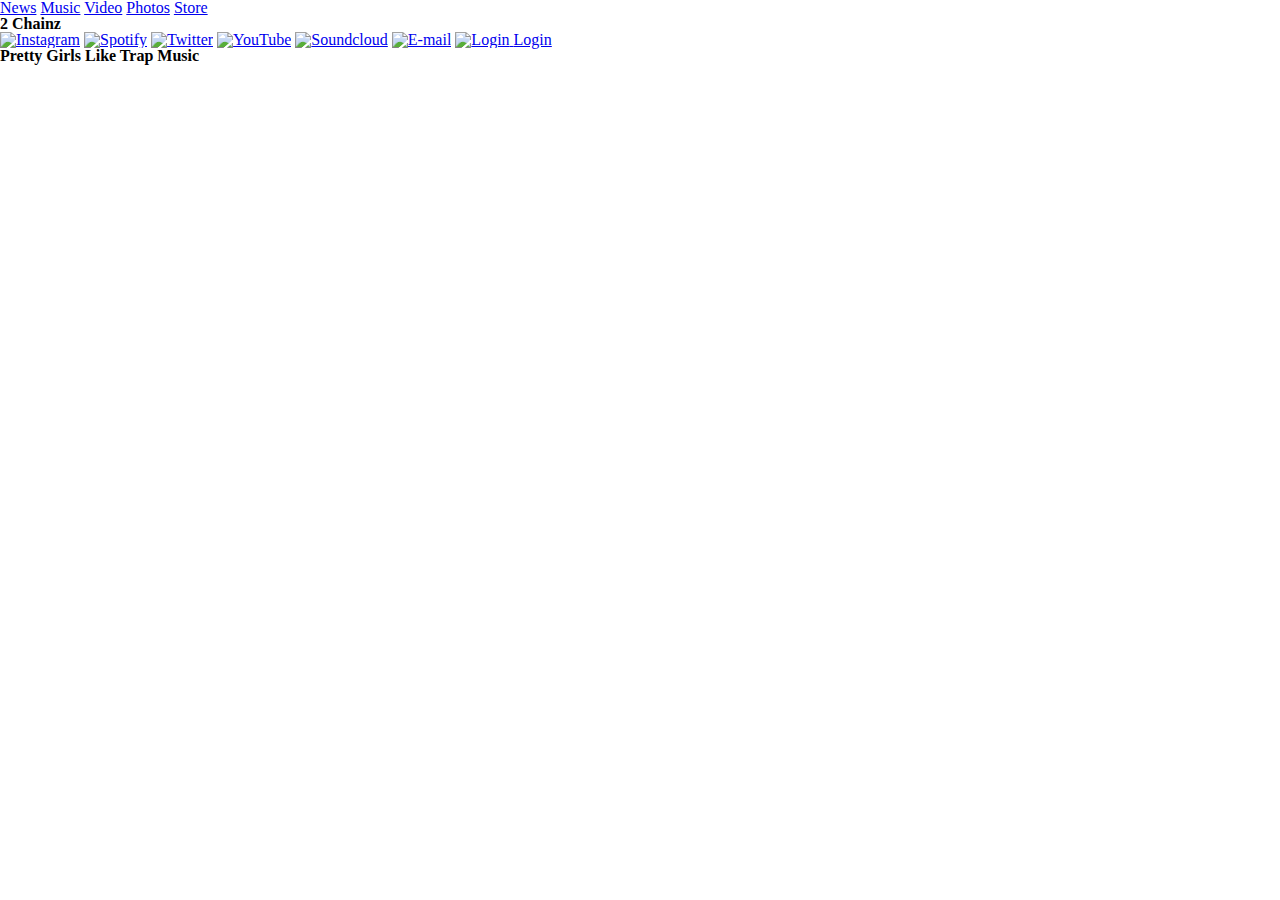
==== index.html @ 561f4138 "Adding SCSS." ====
<!--
Candidate: Francheska Guzman
Pre-work for a Front End Developer position at Halo Media LLC.
-->

<!DOCTYPE html>
<html land="en">
<head>
  <meta name="viewport" 
	content="width=device-width, initial-scale=1, maximum-scale=1">
  <meta charset="urf-8">

  <title>2 CHAINZ</title>
	<!-- Compiled CSS file -->
	<link rel="stylesheet" href="./css/styles.css">
</head>
<body>

  <header>
	<!-- Navigation -->
	<nav>
	  <a href="#">News</a>
	  <a href="#">Music</a>
	  <a href="#">Video</a>
	  <a href="#">Photos</a>
	  <a href="#">Store</a>
	</nav>
	<!-- Artist name -->
	<h1>2 Chainz</h1>
	<div>
	  <!-- Social media -->
	  <a href="#"><img alt="Instagram" src="./assets/image-1.png"></a>
	  <a href="#"><img alt="Spotify" src="./assets/image-2.png"></a>
	  <a href="#"><img alt="Twitter" src="./assets/image-3.png"></a>
	  <a href="#"><img alt="YouTube" src="./assets/image-4.png"></a>
	  <a href="#"><img alt="Soundcloud" src="./assets/image-5.png"></a>
	  <a href="#"><img alt="E-mail" src="./assets/image-6.png"></a>
	  <!-- Login -->
	  <a href="#">
		<img alt="Login" src="./assets/image-7.png">
		<span>Login</span>
	  </a>
	</div>
  </header>

  <!-- Hero -->
  <section>
	<h2>Pretty Girls Like Trap Music</h2>
  </section>
</body>
</html>
---- css/styles.css ----
/* 
html5doctor.com Reset Stylesheet
v1.6.1
Last Updated: 2010-09-17
Author: Richard Clark - http://richclarkdesign.com 
Twitter: @rich_clark
*/
html, body, div, span, object, iframe,
h1, h2, h3, h4, h5, h6, p, blockquote, pre,
abbr, address, cite, code,
del, dfn, em, img, ins, kbd, q, samp,
small, strong, sub, sup, var,
b, i,
dl, dt, dd, ol, ul, li,
fieldset, form, label, legend,
table, caption, tbody, tfoot, thead, tr, th, td,
article, aside, canvas, details, figcaption, figure,
footer, header, hgroup, menu, nav, section, summary,
time, mark, audio, video {
  margin: 0;
  padding: 0;
  border: 0;
  outline: 0;
  font-size: 100%;
  vertical-align: baseline;
  background: transparent; }

body {
  line-height: 1; }

article, aside, details, figcaption, figure,
footer, header, hgroup, menu, nav, section {
  display: block; }

nav ul {
  list-style: none; }

blockquote, q {
  quotes: none; }

blockquote:before, blockquote:after,
q:before, q:after {
  content: '';
  content: none; }

a {
  margin: 0;
  padding: 0;
  font-size: 100%;
  vertical-align: baseline;
  background: transparent; }

/* change colours to suit your needs */
ins {
  background-color: #ff9;
  color: #000;
  text-decoration: none; }

/* change colours to suit your needs */
mark {
  background-color: #ff9;
  color: #000;
  font-style: italic;
  font-weight: bold; }

del {
  text-decoration: line-through; }

abbr[title], dfn[title] {
  border-bottom: 1px dotted;
  cursor: help; }

table {
  border-collapse: collapse;
  border-spacing: 0; }

/* change border colour to suit your needs */
hr {
  display: block;
  height: 1px;
  border: 0;
  border-top: 1px solid #cccccc;
  margin: 1em 0;
  padding: 0; }

input, select {
  vertical-align: middle; }
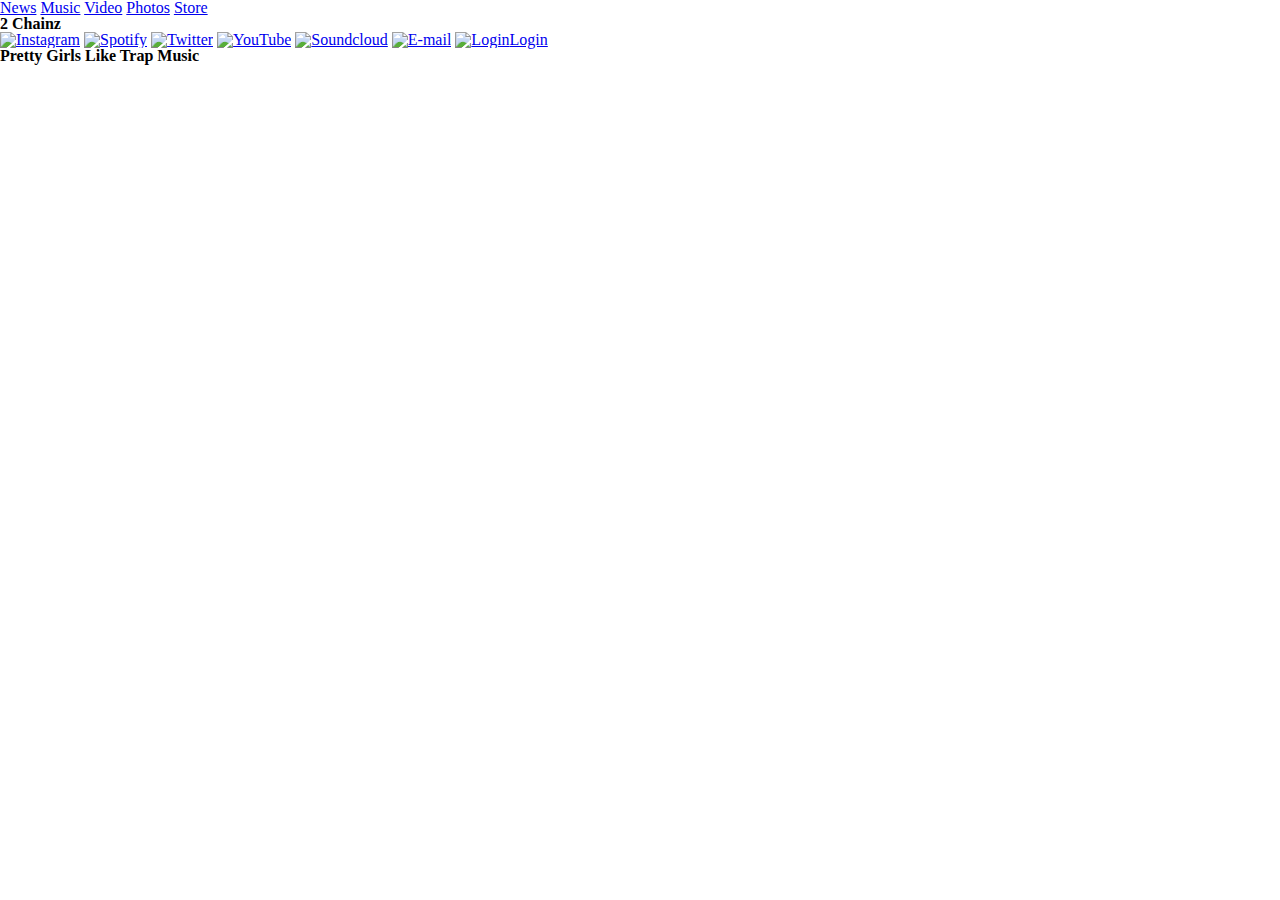
==== commit 284938cf: "Adding classes/id" ====
--- a/index.html
+++ b/index.html
@@ -19,26 +19,25 @@
   <header>
 	<!-- Navigation -->
 	<nav>
-	  <a href="#">News</a>
-	  <a href="#">Music</a>
-	  <a href="#">Video</a>
-	  <a href="#">Photos</a>
-	  <a href="#">Store</a>
+	  <a class="nav-link" href="#">News</a>
+	  <a class="nav-link" href="#">Music</a>
+	  <a class="nav-link" href="#">Video</a>
+	  <a class="nav-link" href="#">Photos</a>
+	  <a class="nav-link" href="#">Store</a>
 	</nav>
 	<!-- Artist name -->
 	<h1>2 Chainz</h1>
-	<div>
+	<div id="social-media">
 	  <!-- Social media -->
-	  <a href="#"><img alt="Instagram" src="./assets/image-1.png"></a>
-	  <a href="#"><img alt="Spotify" src="./assets/image-2.png"></a>
-	  <a href="#"><img alt="Twitter" src="./assets/image-3.png"></a>
-	  <a href="#"><img alt="YouTube" src="./assets/image-4.png"></a>
-	  <a href="#"><img alt="Soundcloud" src="./assets/image-5.png"></a>
-	  <a href="#"><img alt="E-mail" src="./assets/image-6.png"></a>
+	  <a href="#"><img class="social" alt="Instagram" src="./assets/image-1.png"></a>
+	  <a href="#"><img class="social" alt="Spotify" src="./assets/image-2.png"></a>
+	  <a href="#"><img class="social" alt="Twitter" src="./assets/image-3.png"></a>
+	  <a href="#"><img class="social" alt="YouTube" src="./assets/image-4.png"></a>
+	  <a href="#"><img class="social" alt="Soundcloud" src="./assets/image-5.png"></a>
+	  <a href="#"><img class="social" alt="E-mail" src="./assets/image-6.png"></a>
 	  <!-- Login -->
 	  <a href="#">
-		<img alt="Login" src="./assets/image-7.png">
-		<span>Login</span>
+		<img alt="Login" src="./assets/image-7.png"><span>Login</span>
 	  </a>
 	</div>
   </header>
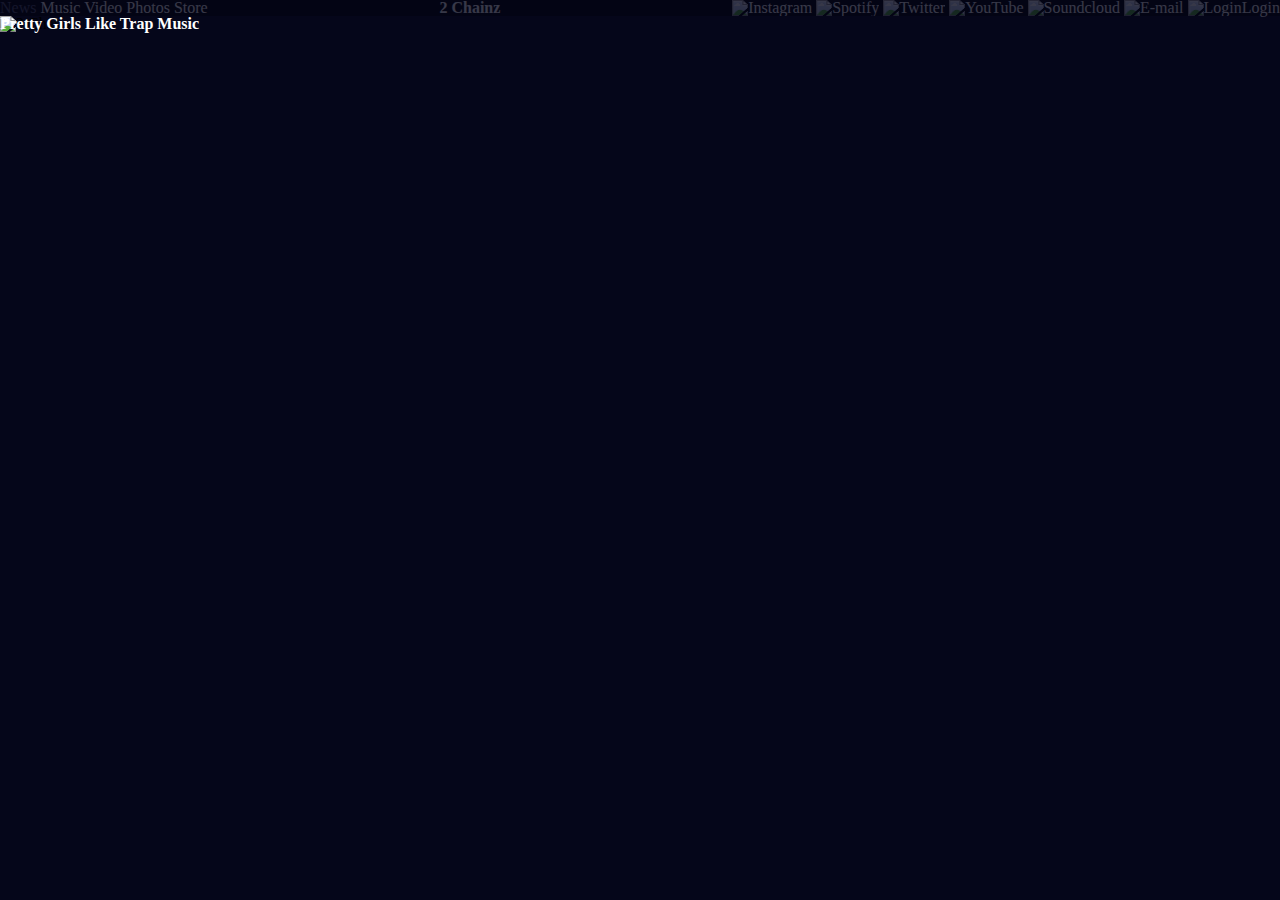
==== commit 28688a8e: "Adding hero and some style to nav bar." ====
--- a/index.html
+++ b/index.html
@@ -16,7 +16,7 @@
 </head>
 <body>
 
-  <header>
+<header>
 	<!-- Navigation -->
 	<nav>
 	  <a class="nav-link" href="#">News</a>
@@ -27,7 +27,7 @@
 	</nav>
 	<!-- Artist name -->
 	<h1>2 Chainz</h1>
-	<div id="social-media">
+	<div class="container-social">
 	  <!-- Social media -->
 	  <a href="#"><img class="social" alt="Instagram" src="./assets/image-1.png"></a>
 	  <a href="#"><img class="social" alt="Spotify" src="./assets/image-2.png"></a>
@@ -37,14 +37,17 @@
 	  <a href="#"><img class="social" alt="E-mail" src="./assets/image-6.png"></a>
 	  <!-- Login -->
 	  <a href="#">
-		<img alt="Login" src="./assets/image-7.png"><span>Login</span>
+		  <img alt="Login" src="./assets/image-7.png"><span>Login</span>
 	  </a>
 	</div>
-  </header>
+</header>
 
-  <!-- Hero -->
-  <section>
-	<h2>Pretty Girls Like Trap Music</h2>
-  </section>
+<section class="container-hero">
+		<!-- Hero image -->
+		<img class="hero-image" alt="2 Chainz" src="./assets/image-8.jpg">
+		<!-- Title -->
+		<h2>Pretty Girls Like Trap Music</h2>
+</section>
+
 </body>
 </html>--- a/css/styles.css
+++ b/css/styles.css
@@ -1,87 +1 @@
-/* 
-html5doctor.com Reset Stylesheet
-v1.6.1
-Last Updated: 2010-09-17
-Author: Richard Clark - http://richclarkdesign.com 
-Twitter: @rich_clark
-*/
-html, body, div, span, object, iframe,
-h1, h2, h3, h4, h5, h6, p, blockquote, pre,
-abbr, address, cite, code,
-del, dfn, em, img, ins, kbd, q, samp,
-small, strong, sub, sup, var,
-b, i,
-dl, dt, dd, ol, ul, li,
-fieldset, form, label, legend,
-table, caption, tbody, tfoot, thead, tr, th, td,
-article, aside, canvas, details, figcaption, figure,
-footer, header, hgroup, menu, nav, section, summary,
-time, mark, audio, video {
-  margin: 0;
-  padding: 0;
-  border: 0;
-  outline: 0;
-  font-size: 100%;
-  vertical-align: baseline;
-  background: transparent; }
-
-body {
-  line-height: 1; }
-
-article, aside, details, figcaption, figure,
-footer, header, hgroup, menu, nav, section {
-  display: block; }
-
-nav ul {
-  list-style: none; }
-
-blockquote, q {
-  quotes: none; }
-
-blockquote:before, blockquote:after,
-q:before, q:after {
-  content: '';
-  content: none; }
-
-a {
-  margin: 0;
-  padding: 0;
-  font-size: 100%;
-  vertical-align: baseline;
-  background: transparent; }
-
-/* change colours to suit your needs */
-ins {
-  background-color: #ff9;
-  color: #000;
-  text-decoration: none; }
-
-/* change colours to suit your needs */
-mark {
-  background-color: #ff9;
-  color: #000;
-  font-style: italic;
-  font-weight: bold; }
-
-del {
-  text-decoration: line-through; }
-
-abbr[title], dfn[title] {
-  border-bottom: 1px dotted;
-  cursor: help; }
-
-table {
-  border-collapse: collapse;
-  border-spacing: 0; }
-
-/* change border colour to suit your needs */
-hr {
-  display: block;
-  height: 1px;
-  border: 0;
-  border-top: 1px solid #cccccc;
-  margin: 1em 0;
-  padding: 0; }
-
-input, select {
-  vertical-align: middle; }
+html,body,div,span,object,iframe,h1,h2,h3,h4,h5,h6,p,blockquote,pre,abbr,address,cite,code,del,dfn,em,img,ins,kbd,q,samp,small,strong,sub,sup,var,b,i,dl,dt,dd,ol,ul,li,fieldset,form,label,legend,table,caption,tbody,tfoot,thead,tr,th,td,article,aside,canvas,details,figcaption,figure,footer,header,hgroup,menu,nav,section,summary,time,mark,audio,video{margin:0;padding:0;border:0;outline:0;font-size:100%;vertical-align:baseline;background:transparent}body{line-height:1}article,aside,details,figcaption,figure,footer,header,hgroup,menu,nav,section{display:block}nav ul{list-style:none}blockquote,q{quotes:none}blockquote:before,blockquote:after,q:before,q:after{content:'';content:none}a{margin:0;padding:0;font-size:100%;vertical-align:baseline;background:transparent}ins{background-color:#ff9;color:#000;text-decoration:none}mark{background-color:#ff9;color:#000;font-style:italic;font-weight:bold}del{text-decoration:line-through}abbr[title],dfn[title]{border-bottom:1px dotted;cursor:help}table{border-collapse:collapse;border-spacing:0}hr{display:block;height:1px;border:0;border-top:1px solid #cccccc;margin:1em 0;padding:0}input,select{vertical-align:middle}html{-webkit-text-size-adjust:100%;-ms-text-size-adjust:100%}*,*:before,*:after{-moz-box-sizing:border-box;-webkit-box-sizing:border-box;box-sizing:border-box}body{background-color:#05061a}header{background-color:#000;opacity:.2;text-align:center}header h1{color:#fff}header a{color:#fff;text-decoration:none}header a:hover{color:#515570}header .container-social{float:none}.container-hero{position:relative}.container-hero h2{position:absolute;color:#fff}.container-hero .hero-image{position:absolute;width:100%}@media only screen and (min-width: 1140px){nav,h1,#social-media{display:inline}header nav{float:left}header h1{text-align:center}header .container-social{float:right}}
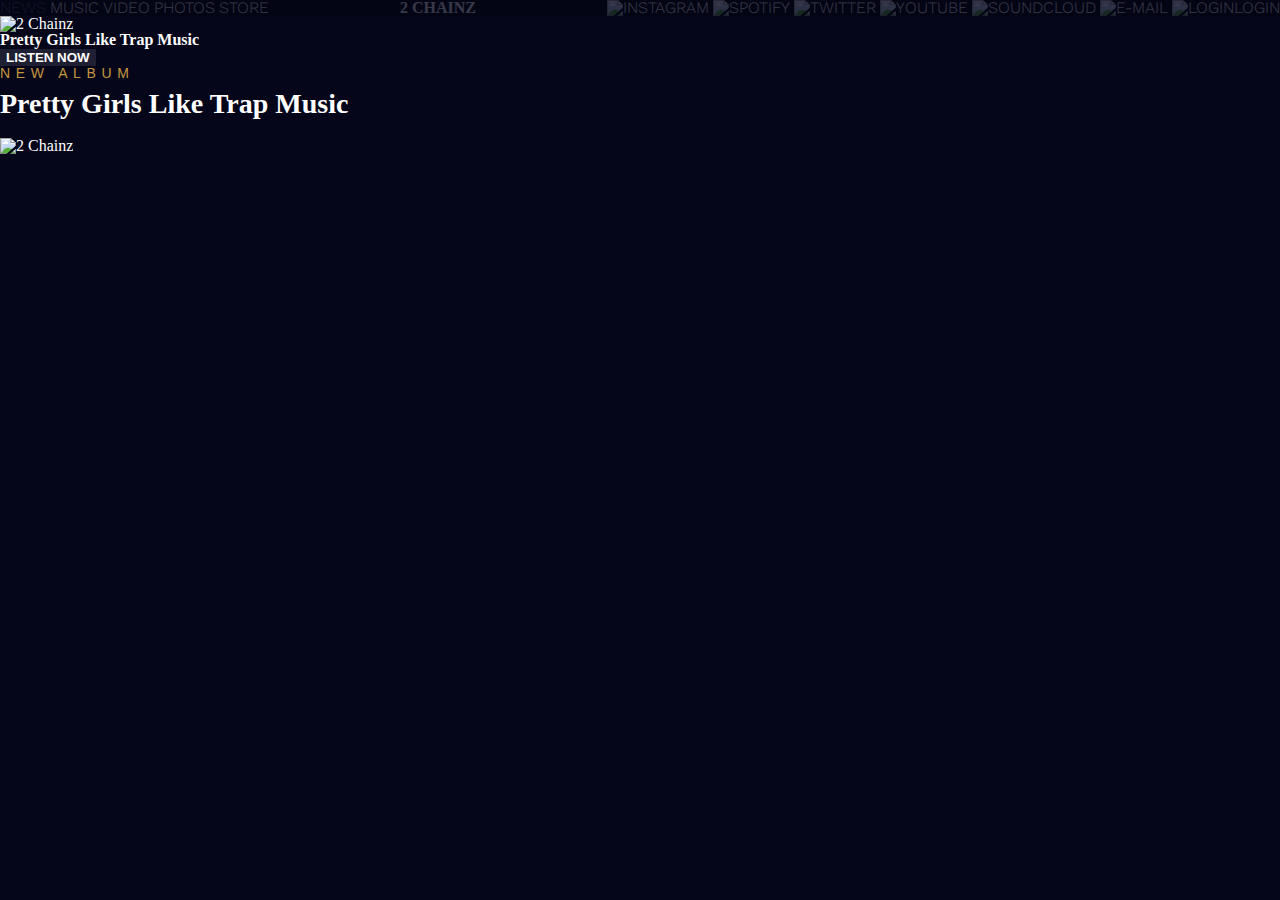
==== commit b2f38911: "Adding part of New Album" ====
--- a/index.html
+++ b/index.html
@@ -12,29 +12,31 @@
 
   <title>2 CHAINZ</title>
 	<!-- Compiled CSS file -->
-	<link rel="stylesheet" href="./css/styles.css">
+	<link href="./css/styles.css" rel="stylesheet">
+	<link href="https://fonts.googleapis.com/css?family=Work+Sans:400,700" rel="stylesheet">
+	<link href="https://use.fontawesome.com/releases/v5.0.6/css/all.css" rel="stylesheet">
 </head>
 <body>
 
 <header>
 	<!-- Navigation -->
 	<nav>
-	  <a class="nav-link" href="#">News</a>
-	  <a class="nav-link" href="#">Music</a>
-	  <a class="nav-link" href="#">Video</a>
-	  <a class="nav-link" href="#">Photos</a>
-	  <a class="nav-link" href="#">Store</a>
+	  <a href="#">News</a>
+	  <a href="#">Music</a>
+	  <a href="#">Video</a>
+	  <a href="#">Photos</a>
+	  <a href="#">Store</a>
 	</nav>
 	<!-- Artist name -->
 	<h1>2 Chainz</h1>
-	<div class="container-social">
+	<div id="social">
 	  <!-- Social media -->
-	  <a href="#"><img class="social" alt="Instagram" src="./assets/image-1.png"></a>
-	  <a href="#"><img class="social" alt="Spotify" src="./assets/image-2.png"></a>
-	  <a href="#"><img class="social" alt="Twitter" src="./assets/image-3.png"></a>
-	  <a href="#"><img class="social" alt="YouTube" src="./assets/image-4.png"></a>
-	  <a href="#"><img class="social" alt="Soundcloud" src="./assets/image-5.png"></a>
-	  <a href="#"><img class="social" alt="E-mail" src="./assets/image-6.png"></a>
+	  <a href="#"><img class="social-media" alt="Instagram" src="./assets/image-1.png"></a>
+	  <a href="#"><img class="social-media" alt="Spotify" src="./assets/image-2.png"></a>
+	  <a href="#"><img class="social-media" alt="Twitter" src="./assets/image-3.png"></a>
+	  <a href="#"><img class="social-media" alt="YouTube" src="./assets/image-4.png"></a>
+	  <a href="#"><img class="social-media" alt="Soundcloud" src="./assets/image-5.png"></a>
+	  <a href="#"><img class="social-media" alt="E-mail" src="./assets/image-6.png"></a>
 	  <!-- Login -->
 	  <a href="#">
 		  <img alt="Login" src="./assets/image-7.png"><span>Login</span>
@@ -42,11 +44,25 @@
 	</div>
 </header>
 
-<section class="container-hero">
-		<!-- Hero image -->
-		<img class="hero-image" alt="2 Chainz" src="./assets/image-8.jpg">
-		<!-- Title -->
-		<h2>Pretty Girls Like Trap Music</h2>
+<section id="slideshow">
+	<!-- Slideshow -->
+	<img class="slideshow-image" alt="2 Chainz" src="./assets/image-8.jpg">
+	<!-- Title -->
+	<h2>Pretty Girls Like Trap Music</h2>
+	<!-- 
+		TO DO: 
+		On click, add a smooth scroll animation 
+		that scrolls the user to New Album section. 
+	-->
+	<input class="listen-now" type="button" value="Listen Now">
+</section>
+
+<section id="new-album">
+	<!-- Title -->
+	<h3>New Album</h3>
+	<h4>Pretty Girls Like Trap Music</h4>
+	<!-- Image -->
+	<img class="new-album-image" alt="2 Chainz" src="./assets/image-9.jpg">
 </section>
 
 </body>
--- a/css/styles.css
+++ b/css/styles.css
@@ -1 +1 @@
-html,body,div,span,object,iframe,h1,h2,h3,h4,h5,h6,p,blockquote,pre,abbr,address,cite,code,del,dfn,em,img,ins,kbd,q,samp,small,strong,sub,sup,var,b,i,dl,dt,dd,ol,ul,li,fieldset,form,label,legend,table,caption,tbody,tfoot,thead,tr,th,td,article,aside,canvas,details,figcaption,figure,footer,header,hgroup,menu,nav,section,summary,time,mark,audio,video{margin:0;padding:0;border:0;outline:0;font-size:100%;vertical-align:baseline;background:transparent}body{line-height:1}article,aside,details,figcaption,figure,footer,header,hgroup,menu,nav,section{display:block}nav ul{list-style:none}blockquote,q{quotes:none}blockquote:before,blockquote:after,q:before,q:after{content:'';content:none}a{margin:0;padding:0;font-size:100%;vertical-align:baseline;background:transparent}ins{background-color:#ff9;color:#000;text-decoration:none}mark{background-color:#ff9;color:#000;font-style:italic;font-weight:bold}del{text-decoration:line-through}abbr[title],dfn[title]{border-bottom:1px dotted;cursor:help}table{border-collapse:collapse;border-spacing:0}hr{display:block;height:1px;border:0;border-top:1px solid #cccccc;margin:1em 0;padding:0}input,select{vertical-align:middle}html{-webkit-text-size-adjust:100%;-ms-text-size-adjust:100%}*,*:before,*:after{-moz-box-sizing:border-box;-webkit-box-sizing:border-box;box-sizing:border-box}body{background-color:#05061a}header{background-color:#000;opacity:.2;text-align:center}header h1{color:#fff}header a{color:#fff;text-decoration:none}header a:hover{color:#515570}header .container-social{float:none}.container-hero{position:relative}.container-hero h2{position:absolute;color:#fff}.container-hero .hero-image{position:absolute;width:100%}@media only screen and (min-width: 1140px){nav,h1,#social-media{display:inline}header nav{float:left}header h1{text-align:center}header .container-social{float:right}}
+html,body,div,span,object,iframe,h1,h2,h3,h4,h5,h6,p,blockquote,pre,abbr,address,cite,code,del,dfn,em,img,ins,kbd,q,samp,small,strong,sub,sup,var,b,i,dl,dt,dd,ol,ul,li,fieldset,form,label,legend,table,caption,tbody,tfoot,thead,tr,th,td,article,aside,canvas,details,figcaption,figure,footer,header,hgroup,menu,nav,section,summary,time,mark,audio,video{margin:0;padding:0;border:0;outline:0;font-size:100%;vertical-align:baseline;background:transparent}body{line-height:1}article,aside,details,figcaption,figure,footer,header,hgroup,menu,nav,section{display:block}nav ul{list-style:none}blockquote,q{quotes:none}blockquote:before,blockquote:after,q:before,q:after{content:'';content:none}a{margin:0;padding:0;font-size:100%;vertical-align:baseline;background:transparent}ins{background-color:#ff9;color:#000;text-decoration:none}mark{background-color:#ff9;color:#000;font-style:italic;font-weight:bold}del{text-decoration:line-through}abbr[title],dfn[title]{border-bottom:1px dotted;cursor:help}table{border-collapse:collapse;border-spacing:0}hr{display:block;height:1px;border:0;border-top:1px solid #cccccc;margin:1em 0;padding:0}input,select{vertical-align:middle}html{-webkit-text-size-adjust:100%;-ms-text-size-adjust:100%}*,*:before,*:after{-moz-box-sizing:border-box;-webkit-box-sizing:border-box;box-sizing:border-box}body{background-color:#05061a;font-family:"Times New Roman";font-weight:300;color:#fff}header{background-color:#000;opacity:.2;text-align:center}header a{color:#fff;text-decoration:none;font-family:"Work Sans",sans-serif;text-transform:uppercase}header a:hover{color:#515570}header h1{text-transform:uppercase}header #social{float:none}#slideshow .slideshow-image{width:100%}#slideshow .listen-now{font-weight:700;text-transform:uppercase;color:#fff;background-color:#1f1f33;border:none}#new-album{text-align:center}#new-album h3{font-family:"helvetica";font-weight:lighter;letter-spacing:.4em;font-size:18px;margin:20px 0;color:#c49640;text-transform:uppercase}#new-album h4{font-size:28px}#new-album .new-album-image{width:250px;margin:20px 0}@media only screen and (min-width: 1140px){nav,h1,#social-media{display:inline}header nav{float:left}header h1{text-align:center}header #social{float:right}#new-album{text-align:left}#new-album h3{font-size:14px;color:#c49640;margin:0 0 10px 0}#new-album .new-album-image{width:300px}}
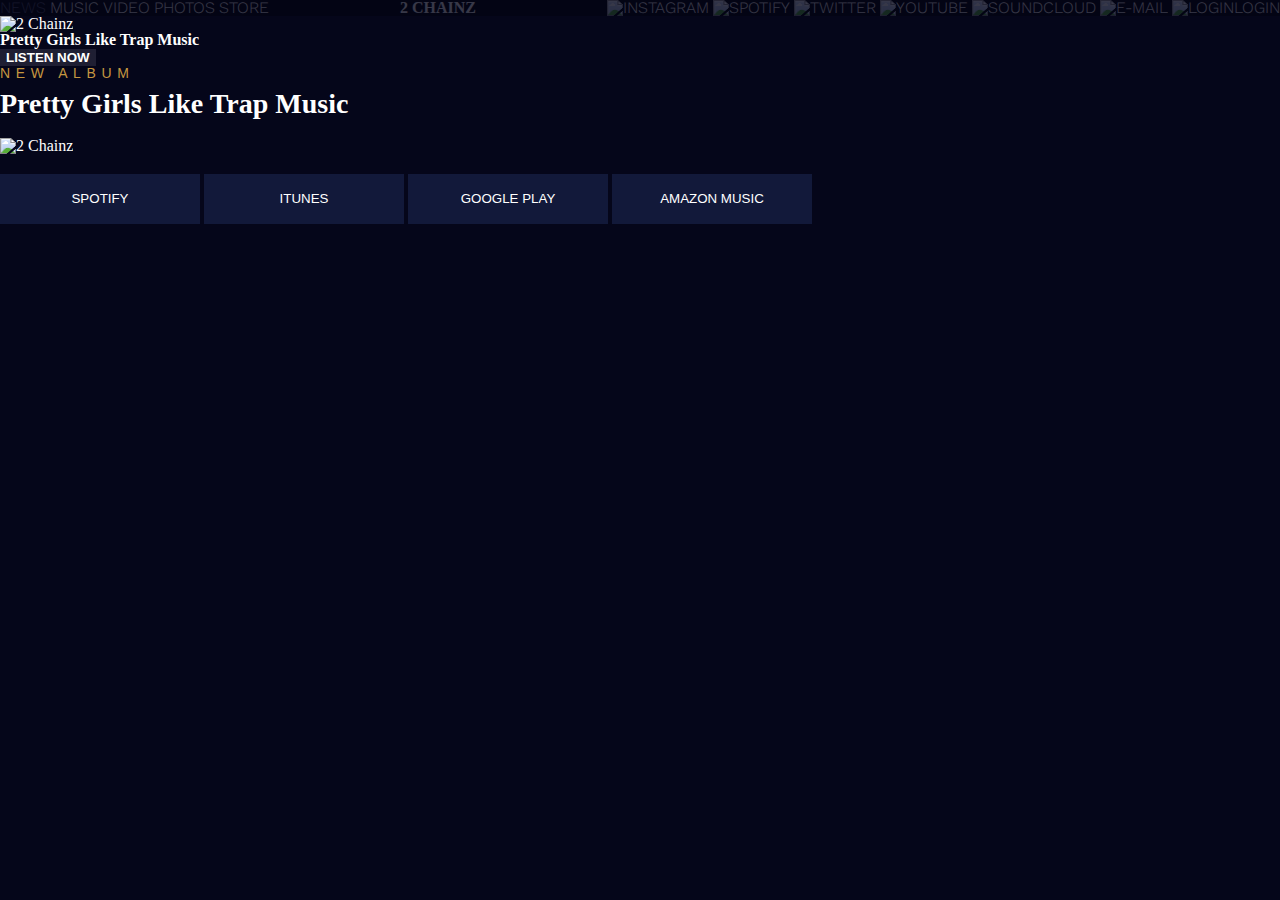
==== commit 61ec854d: "Adding buttons and style to them." ====
--- a/index.html
+++ b/index.html
@@ -63,6 +63,13 @@
 	<h4>Pretty Girls Like Trap Music</h4>
 	<!-- Image -->
 	<img class="new-album-image" alt="2 Chainz" src="./assets/image-9.jpg">
+	<!-- Buttons -->
+	<div class="move-buttons">
+		<input class="media-buttons" type="button" value="Spotify">
+		<input class="media-buttons" type="button" value="iTunes">
+		<input class="media-buttons" type="button" value="Google Play">
+		<input class="media-buttons" type="button" value="Amazon Music">
+	</div>
 </section>
 
 </body>
--- a/css/styles.css
+++ b/css/styles.css
@@ -1 +1 @@
-html,body,div,span,object,iframe,h1,h2,h3,h4,h5,h6,p,blockquote,pre,abbr,address,cite,code,del,dfn,em,img,ins,kbd,q,samp,small,strong,sub,sup,var,b,i,dl,dt,dd,ol,ul,li,fieldset,form,label,legend,table,caption,tbody,tfoot,thead,tr,th,td,article,aside,canvas,details,figcaption,figure,footer,header,hgroup,menu,nav,section,summary,time,mark,audio,video{margin:0;padding:0;border:0;outline:0;font-size:100%;vertical-align:baseline;background:transparent}body{line-height:1}article,aside,details,figcaption,figure,footer,header,hgroup,menu,nav,section{display:block}nav ul{list-style:none}blockquote,q{quotes:none}blockquote:before,blockquote:after,q:before,q:after{content:'';content:none}a{margin:0;padding:0;font-size:100%;vertical-align:baseline;background:transparent}ins{background-color:#ff9;color:#000;text-decoration:none}mark{background-color:#ff9;color:#000;font-style:italic;font-weight:bold}del{text-decoration:line-through}abbr[title],dfn[title]{border-bottom:1px dotted;cursor:help}table{border-collapse:collapse;border-spacing:0}hr{display:block;height:1px;border:0;border-top:1px solid #cccccc;margin:1em 0;padding:0}input,select{vertical-align:middle}html{-webkit-text-size-adjust:100%;-ms-text-size-adjust:100%}*,*:before,*:after{-moz-box-sizing:border-box;-webkit-box-sizing:border-box;box-sizing:border-box}body{background-color:#05061a;font-family:"Times New Roman";font-weight:300;color:#fff}header{background-color:#000;opacity:.2;text-align:center}header a{color:#fff;text-decoration:none;font-family:"Work Sans",sans-serif;text-transform:uppercase}header a:hover{color:#515570}header h1{text-transform:uppercase}header #social{float:none}#slideshow .slideshow-image{width:100%}#slideshow .listen-now{font-weight:700;text-transform:uppercase;color:#fff;background-color:#1f1f33;border:none}#new-album{text-align:center}#new-album h3{font-family:"helvetica";font-weight:lighter;letter-spacing:.4em;font-size:18px;margin:20px 0;color:#c49640;text-transform:uppercase}#new-album h4{font-size:28px}#new-album .new-album-image{width:250px;margin:20px 0}@media only screen and (min-width: 1140px){nav,h1,#social-media{display:inline}header nav{float:left}header h1{text-align:center}header #social{float:right}#new-album{text-align:left}#new-album h3{font-size:14px;color:#c49640;margin:0 0 10px 0}#new-album .new-album-image{width:300px}}
+html,body,div,span,object,iframe,h1,h2,h3,h4,h5,h6,p,blockquote,pre,abbr,address,cite,code,del,dfn,em,img,ins,kbd,q,samp,small,strong,sub,sup,var,b,i,dl,dt,dd,ol,ul,li,fieldset,form,label,legend,table,caption,tbody,tfoot,thead,tr,th,td,article,aside,canvas,details,figcaption,figure,footer,header,hgroup,menu,nav,section,summary,time,mark,audio,video{margin:0;padding:0;border:0;outline:0;font-size:100%;vertical-align:baseline;background:transparent}body{line-height:1}article,aside,details,figcaption,figure,footer,header,hgroup,menu,nav,section{display:block}nav ul{list-style:none}blockquote,q{quotes:none}blockquote:before,blockquote:after,q:before,q:after{content:'';content:none}a{margin:0;padding:0;font-size:100%;vertical-align:baseline;background:transparent}ins{background-color:#ff9;color:#000;text-decoration:none}mark{background-color:#ff9;color:#000;font-style:italic;font-weight:bold}del{text-decoration:line-through}abbr[title],dfn[title]{border-bottom:1px dotted;cursor:help}table{border-collapse:collapse;border-spacing:0}hr{display:block;height:1px;border:0;border-top:1px solid #cccccc;margin:1em 0;padding:0}input,select{vertical-align:middle}html{-webkit-text-size-adjust:100%;-ms-text-size-adjust:100%}*,*:before,*:after{-moz-box-sizing:border-box;-webkit-box-sizing:border-box;box-sizing:border-box}body{background-color:#05061a;font-family:"Times New Roman";font-weight:300;color:#fff}header{background-color:#000;opacity:.2;text-align:center}header a{color:#fff;text-decoration:none;font-family:"Work Sans",sans-serif;text-transform:uppercase}header a:hover{color:#515570}header h1{text-transform:uppercase}header #social{float:none}#slideshow .slideshow-image{width:100%}#slideshow .listen-now{font-weight:700;text-transform:uppercase;color:#fff;background-color:#1f1f33;border:none}#new-album{text-align:center;margin:auto}#new-album h3{font-family:"helvetica";font-weight:lighter;letter-spacing:.4em;font-size:18px;margin:20px 0;color:#c49640;text-transform:uppercase}#new-album h4{font-size:28px}#new-album .new-album-image{width:250px;margin:20px 0}#new-album .move-buttons{width:450px;margin:auto}#new-album .media-buttons{text-transform:uppercase;color:#fff;background-color:#12193a;border:none;width:200px;height:50px;margin:2px 0}@media only screen and (min-width: 1140px){header nav{float:left;display:inline}header h1{text-align:center;display:inline}header #social{float:right;display:inline}#new-album{text-align:left}#new-album h3{font-size:14px;color:#c49640;margin:0 0 10px 0}#new-album .new-album-image{width:300px}#new-album .move-buttons{width:auto}#new-album .media-buttons{margin:0}}
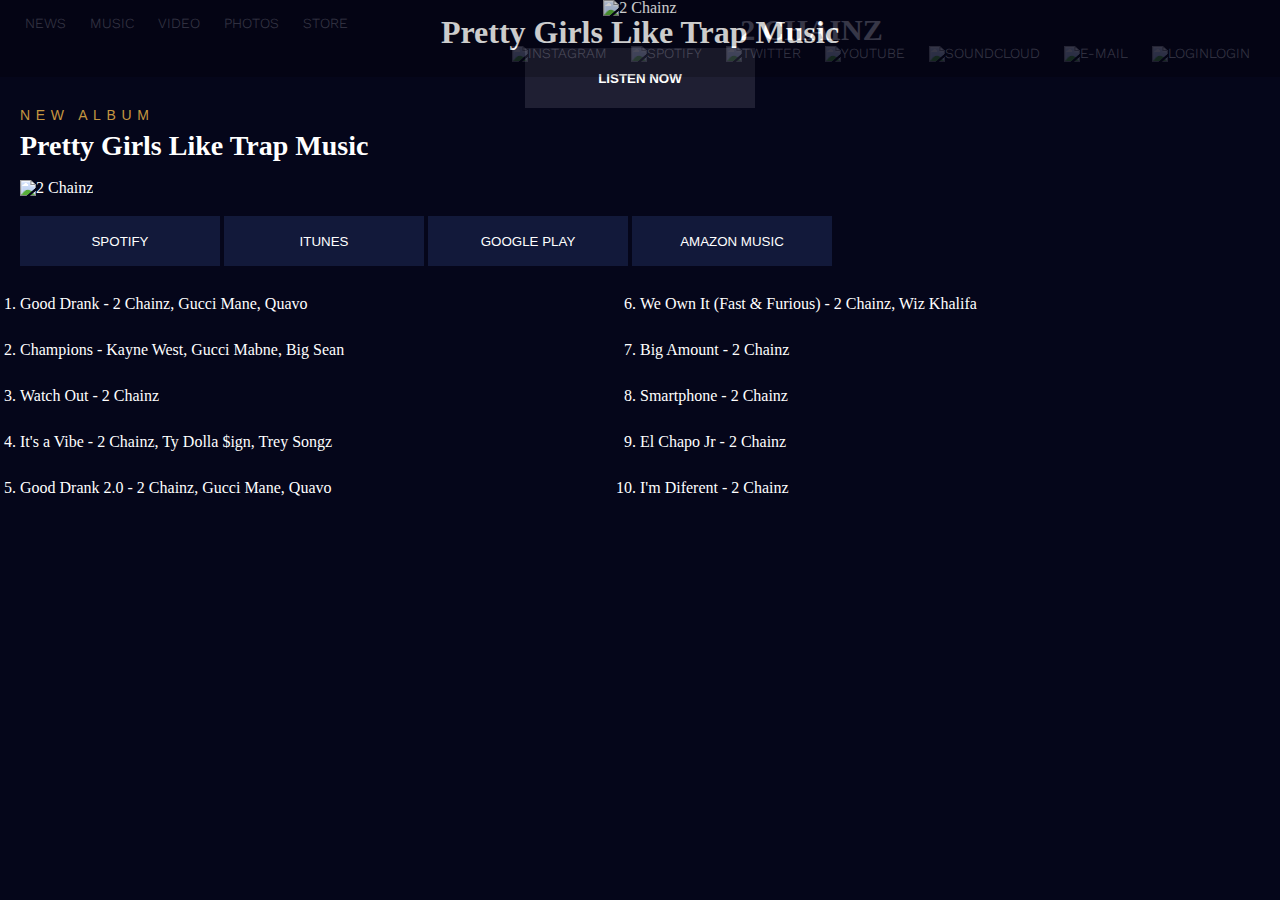
==== commit ff6c586f: "Improving nav bar." ====
--- a/index.html
+++ b/index.html
@@ -18,46 +18,50 @@
 </head>
 <body>
 
-<header>
-	<!-- Navigation -->
-	<nav>
-	  <a href="#">News</a>
-	  <a href="#">Music</a>
-	  <a href="#">Video</a>
-	  <a href="#">Photos</a>
-	  <a href="#">Store</a>
-	</nav>
-	<!-- Artist name -->
-	<h1>2 Chainz</h1>
-	<div id="social">
-	  <!-- Social media -->
-	  <a href="#"><img class="social-media" alt="Instagram" src="./assets/image-1.png"></a>
-	  <a href="#"><img class="social-media" alt="Spotify" src="./assets/image-2.png"></a>
-	  <a href="#"><img class="social-media" alt="Twitter" src="./assets/image-3.png"></a>
-	  <a href="#"><img class="social-media" alt="YouTube" src="./assets/image-4.png"></a>
-	  <a href="#"><img class="social-media" alt="Soundcloud" src="./assets/image-5.png"></a>
-	  <a href="#"><img class="social-media" alt="E-mail" src="./assets/image-6.png"></a>
-	  <!-- Login -->
-	  <a href="#">
-		  <img alt="Login" src="./assets/image-7.png"><span>Login</span>
-	  </a>
-	</div>
-</header>
+  <header>
+	<section id="menu">
+		<!-- Navigation -->
+		<nav class="clearfix">
+		<a class="active" href="#">News</a>
+		<a href="#">Music</a>
+		<a href="#">Video</a>
+		<a href="#">Photos</a>
+		<a href="#">Store</a>
+		</nav>
+		<!-- Artist name -->
+		<h1>2 Chainz</h1>
+		<div id="social">
+		<!-- Social media -->
+		<a href="#"><img class="social-media" alt="Instagram" src="./assets/image-1.png"></a>
+		<a href="#"><img class="social-media" alt="Spotify" src="./assets/image-2.png"></a>
+		<a href="#"><img class="social-media" alt="Twitter" src="./assets/image-3.png"></a>
+		<a href="#"><img class="social-media" alt="YouTube" src="./assets/image-4.png"></a>
+		<a href="#"><img class="social-media" alt="Soundcloud" src="./assets/image-5.png"></a>
+		<a href="#"><img class="social-media" alt="E-mail" src="./assets/image-6.png"></a>
+		<!-- Login -->
+		<a href="#">
+			<img alt="Login" src="./assets/image-7.png"><span>Login</span>
+		</a>
+		</div>
+	</section>
 
-<section id="slideshow">
-	<!-- Slideshow -->
-	<img class="slideshow-image" alt="2 Chainz" src="./assets/image-8.jpg">
-	<!-- Title -->
-	<h2>Pretty Girls Like Trap Music</h2>
-	<!-- 
+	<section id="slideshow">
+	  <div class="slideshow-container">
+		<!-- Slideshow -->
+		<img class="slideshow-image" alt="2 Chainz" src="./assets/image-8.jpg">
+		<!-- Title -->
+		<h2>Pretty Girls Like Trap Music</h2>
+		<!-- 
 		TO DO: 
 		On click, add a smooth scroll animation 
 		that scrolls the user to New Album section. 
-	-->
-	<input class="listen-now" type="button" value="Listen Now">
-</section>
+		-->
+		<input type="button" value="Listen Now">
+	  </div>
+	</section>
+  </header>
 
-<section id="new-album">
+  <section id="new-album">
 	<!-- Title -->
 	<h3>New Album</h3>
 	<h4>Pretty Girls Like Trap Music</h4>
@@ -65,12 +69,29 @@
 	<img class="new-album-image" alt="2 Chainz" src="./assets/image-9.jpg">
 	<!-- Buttons -->
 	<div class="move-buttons">
-		<input class="media-buttons" type="button" value="Spotify">
-		<input class="media-buttons" type="button" value="iTunes">
-		<input class="media-buttons" type="button" value="Google Play">
-		<input class="media-buttons" type="button" value="Amazon Music">
+		<input class="button" type="button" value="Spotify">
+		<input class="button" type="button" value="iTunes">
+		<input class="button" type="button" value="Google Play">
+		<input class="button" type="button" value="Amazon Music">
 	</div>
-</section>
+		<!-- Tracks -->
+		<ol class="number flex">
+			<span class="flex-1">
+				<li>Good Drank - 2 Chainz, Gucci Mane, Quavo</li>
+				<li>Champions - Kayne West, Gucci Mabne, Big Sean</li>
+				<li>Watch Out - 2 Chainz</li>
+				<li>It's a Vibe - 2 Chainz, Ty Dolla $ign, Trey Songz</li>
+				<li>Good Drank 2.0 - 2 Chainz, Gucci Mane, Quavo</li>
+			</span>
+			<span class="flex-1">
+				<li>We Own It (Fast & Furious) - 2 Chainz, Wiz Khalifa</li>
+				<li>Big Amount - 2 Chainz</li>
+				<li>Smartphone - 2 Chainz</li>
+				<li>El Chapo Jr - 2 Chainz</li>
+				<li>I'm Diferent - 2 Chainz</li>
+			</span>
+		</ol>
+  </section>
 
 </body>
 </html>--- a/css/styles.css
+++ b/css/styles.css
@@ -1 +1 @@
-html,body,div,span,object,iframe,h1,h2,h3,h4,h5,h6,p,blockquote,pre,abbr,address,cite,code,del,dfn,em,img,ins,kbd,q,samp,small,strong,sub,sup,var,b,i,dl,dt,dd,ol,ul,li,fieldset,form,label,legend,table,caption,tbody,tfoot,thead,tr,th,td,article,aside,canvas,details,figcaption,figure,footer,header,hgroup,menu,nav,section,summary,time,mark,audio,video{margin:0;padding:0;border:0;outline:0;font-size:100%;vertical-align:baseline;background:transparent}body{line-height:1}article,aside,details,figcaption,figure,footer,header,hgroup,menu,nav,section{display:block}nav ul{list-style:none}blockquote,q{quotes:none}blockquote:before,blockquote:after,q:before,q:after{content:'';content:none}a{margin:0;padding:0;font-size:100%;vertical-align:baseline;background:transparent}ins{background-color:#ff9;color:#000;text-decoration:none}mark{background-color:#ff9;color:#000;font-style:italic;font-weight:bold}del{text-decoration:line-through}abbr[title],dfn[title]{border-bottom:1px dotted;cursor:help}table{border-collapse:collapse;border-spacing:0}hr{display:block;height:1px;border:0;border-top:1px solid #cccccc;margin:1em 0;padding:0}input,select{vertical-align:middle}html{-webkit-text-size-adjust:100%;-ms-text-size-adjust:100%}*,*:before,*:after{-moz-box-sizing:border-box;-webkit-box-sizing:border-box;box-sizing:border-box}body{background-color:#05061a;font-family:"Times New Roman";font-weight:300;color:#fff}header{background-color:#000;opacity:.2;text-align:center}header a{color:#fff;text-decoration:none;font-family:"Work Sans",sans-serif;text-transform:uppercase}header a:hover{color:#515570}header h1{text-transform:uppercase}header #social{float:none}#slideshow .slideshow-image{width:100%}#slideshow .listen-now{font-weight:700;text-transform:uppercase;color:#fff;background-color:#1f1f33;border:none}#new-album{text-align:center;margin:auto}#new-album h3{font-family:"helvetica";font-weight:lighter;letter-spacing:.4em;font-size:18px;margin:20px 0;color:#c49640;text-transform:uppercase}#new-album h4{font-size:28px}#new-album .new-album-image{width:250px;margin:20px 0}#new-album .move-buttons{width:450px;margin:auto}#new-album .media-buttons{text-transform:uppercase;color:#fff;background-color:#12193a;border:none;width:200px;height:50px;margin:2px 0}@media only screen and (min-width: 1140px){header nav{float:left;display:inline}header h1{text-align:center;display:inline}header #social{float:right;display:inline}#new-album{text-align:left}#new-album h3{font-size:14px;color:#c49640;margin:0 0 10px 0}#new-album .new-album-image{width:300px}#new-album .move-buttons{width:auto}#new-album .media-buttons{margin:0}}
+html,body,div,span,object,iframe,h1,h2,h3,h4,h5,h6,p,blockquote,pre,abbr,address,cite,code,del,dfn,em,img,ins,kbd,q,samp,small,strong,sub,sup,var,b,i,dl,dt,dd,ol,ul,li,fieldset,form,label,legend,table,caption,tbody,tfoot,thead,tr,th,td,article,aside,canvas,details,figcaption,figure,footer,header,hgroup,menu,nav,section,summary,time,mark,audio,video{margin:0;padding:0;border:0;outline:0;font-size:100%;vertical-align:baseline;background:transparent}body{line-height:1}article,aside,details,figcaption,figure,footer,header,hgroup,menu,nav,section{display:block}nav ul{list-style:none}blockquote,q{quotes:none}blockquote:before,blockquote:after,q:before,q:after{content:'';content:none}a{margin:0;padding:0;font-size:100%;vertical-align:baseline;background:transparent}ins{background-color:#ff9;color:#000;text-decoration:none}mark{background-color:#ff9;color:#000;font-style:italic;font-weight:bold}del{text-decoration:line-through}abbr[title],dfn[title]{border-bottom:1px dotted;cursor:help}table{border-collapse:collapse;border-spacing:0}hr{display:block;height:1px;border:0;border-top:1px solid #cccccc;margin:1em 0;padding:0}input,select{vertical-align:middle}html{-webkit-text-size-adjust:100%;-ms-text-size-adjust:100%}*,*:before,*:after{-moz-box-sizing:border-box;-webkit-box-sizing:border-box;box-sizing:border-box}body{background-color:#05061a;font-family:"Times New Roman";font-weight:300;color:#fff}.clearfix:after{content:"";display:table;clear:both}header{text-align:center}header a{color:#fff;text-decoration:none;font-family:"Work Sans",sans-serif;text-transform:uppercase;font-size:18px;margin:0 10px}header a:hover,header a:active{color:#515570}header h1{text-transform:uppercase;font-size:25px;margin:5px 0}header #social{float:none}#menu{padding:10px;background-color:#000;opacity:.2;position:fixed;width:100%}#slideshow #slideshow{position:relative}#slideshow .slideshow-image{width:100%}#slideshow input[type=button]{font-weight:700;text-transform:uppercase;color:#fff;background-color:#1f1f33;border:none;width:230px;height:60px}#slideshow input[type=button]:hover{background-color:#1d1d30}#slideshow h2{font-size:32px}#new-album{text-align:center;margin:auto}#new-album h3{font-family:"helvetica";font-weight:lighter;letter-spacing:.4em;font-size:18px;margin:20px 0;color:#c49640;text-transform:uppercase}#new-album h4{font-size:28px}#new-album .new-album-image{width:250px;margin:20px 0}#new-album .move-buttons{width:auto;margin:auto}#new-album .button{text-transform:uppercase;color:#fff;background-color:#12193a;border:none;width:200px;height:50px;margin:2px 0}#new-album .button:hover{background-color:#111736}#new-album ol{text-align:left;width:auto;margin:auto}#new-album li{margin:30px 0}#new-album .number li::before{color:#c49640}@media only screen and (min-width: 560px){#new-album .move-buttons{width:500px}}@media only screen and (min-width: 1140px){header nav{float:left;display:inline}header a{font-size:14px;margin:0 10px}header h1{text-align:center;display:inline;font-size:30px}header #social{float:right;display:inline;margin:0 5px}#menu{padding:15px}#new-album{margin:0 20px;text-align:left}#new-album h3{font-size:14px;color:#c49640;margin:0 0 10px 0}#new-album .new-album-image{width:300px}#new-album .move-buttons{width:auto}#new-album .button{margin:0}#new-album ol{text-align:left;width:100%;margin:auto}#new-album .flex{display:flex}#new-album .column{flex-direction:column}#new-album .flex-1{flex:1}}
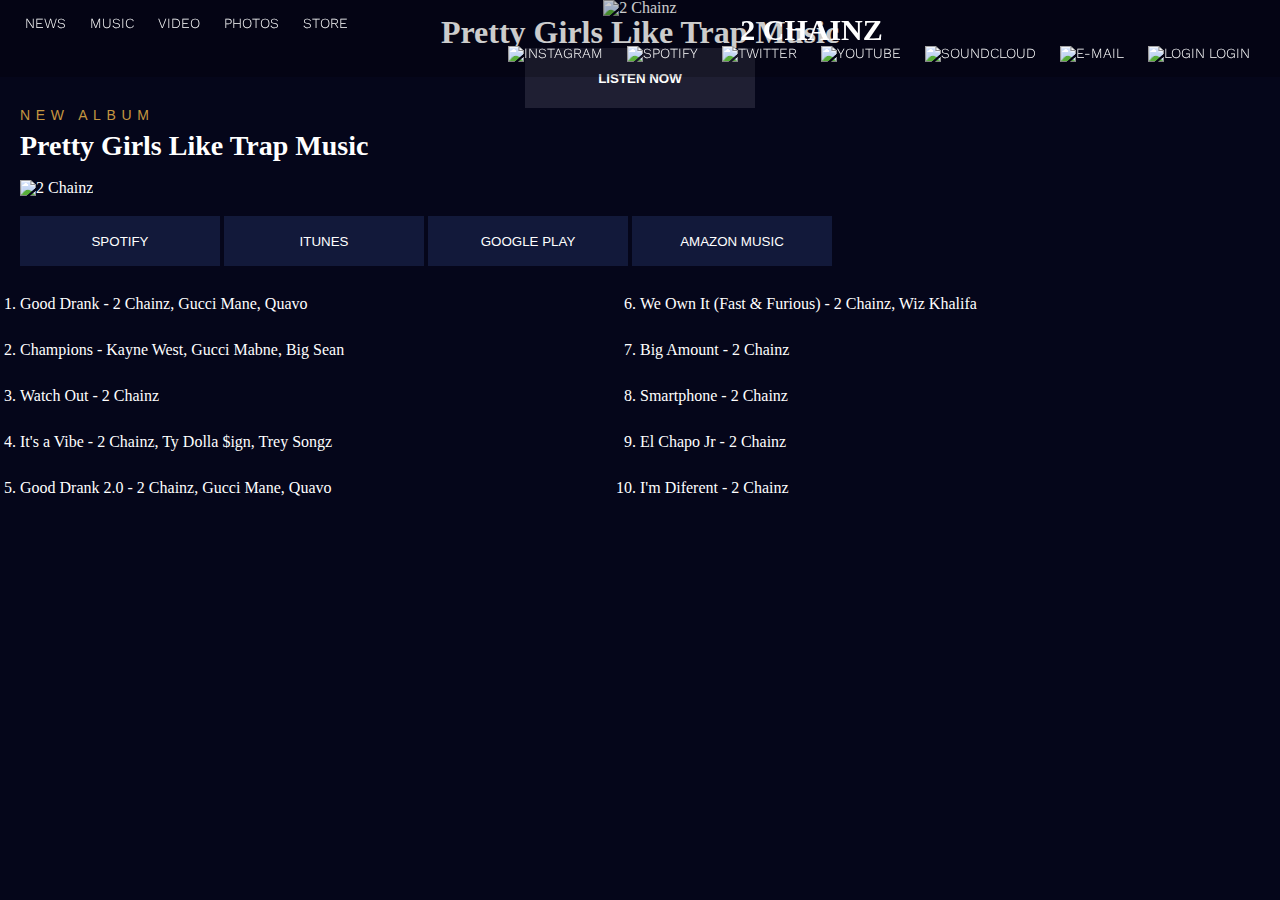
==== commit d2af4e67: "Improvements in nav bar." ====
--- a/index.html
+++ b/index.html
@@ -20,13 +20,18 @@
 
   <header>
 	<section id="menu">
+	  <!-- 
+	  TO DO: 
+	  If I have time, add functionality to the hamburger button.
+	  -->
+	  <i class="fa fa-bars hamburger-menu" aria-hidden="true"></i>
 		<!-- Navigation -->
 		<nav class="clearfix">
-		<a class="active" href="#">News</a>
-		<a href="#">Music</a>
-		<a href="#">Video</a>
-		<a href="#">Photos</a>
-		<a href="#">Store</a>
+		  <a class="active" href="#">News</a>
+		  <a href="#">Music</a>
+		  <a href="#">Video</a>
+		  <a href="#">Photos</a>
+		  <a href="#">Store</a>
 		</nav>
 		<!-- Artist name -->
 		<h1>2 Chainz</h1>
@@ -36,11 +41,11 @@
 		<a href="#"><img class="social-media" alt="Spotify" src="./assets/image-2.png"></a>
 		<a href="#"><img class="social-media" alt="Twitter" src="./assets/image-3.png"></a>
 		<a href="#"><img class="social-media" alt="YouTube" src="./assets/image-4.png"></a>
-		<a href="#"><img class="social-media" alt="Soundcloud" src="./assets/image-5.png"></a>
+		<a href="#"><img class="social-media" alt="SoundCloud" src="./assets/image-5.png"></a>
 		<a href="#"><img class="social-media" alt="E-mail" src="./assets/image-6.png"></a>
 		<!-- Login -->
 		<a href="#">
-			<img alt="Login" src="./assets/image-7.png"><span>Login</span>
+			<img alt="Login" src="./assets/image-7.png"><span> Login</span>
 		</a>
 		</div>
 	</section>
--- a/css/styles.css
+++ b/css/styles.css
@@ -1 +1 @@
-html,body,div,span,object,iframe,h1,h2,h3,h4,h5,h6,p,blockquote,pre,abbr,address,cite,code,del,dfn,em,img,ins,kbd,q,samp,small,strong,sub,sup,var,b,i,dl,dt,dd,ol,ul,li,fieldset,form,label,legend,table,caption,tbody,tfoot,thead,tr,th,td,article,aside,canvas,details,figcaption,figure,footer,header,hgroup,menu,nav,section,summary,time,mark,audio,video{margin:0;padding:0;border:0;outline:0;font-size:100%;vertical-align:baseline;background:transparent}body{line-height:1}article,aside,details,figcaption,figure,footer,header,hgroup,menu,nav,section{display:block}nav ul{list-style:none}blockquote,q{quotes:none}blockquote:before,blockquote:after,q:before,q:after{content:'';content:none}a{margin:0;padding:0;font-size:100%;vertical-align:baseline;background:transparent}ins{background-color:#ff9;color:#000;text-decoration:none}mark{background-color:#ff9;color:#000;font-style:italic;font-weight:bold}del{text-decoration:line-through}abbr[title],dfn[title]{border-bottom:1px dotted;cursor:help}table{border-collapse:collapse;border-spacing:0}hr{display:block;height:1px;border:0;border-top:1px solid #cccccc;margin:1em 0;padding:0}input,select{vertical-align:middle}html{-webkit-text-size-adjust:100%;-ms-text-size-adjust:100%}*,*:before,*:after{-moz-box-sizing:border-box;-webkit-box-sizing:border-box;box-sizing:border-box}body{background-color:#05061a;font-family:"Times New Roman";font-weight:300;color:#fff}.clearfix:after{content:"";display:table;clear:both}header{text-align:center}header a{color:#fff;text-decoration:none;font-family:"Work Sans",sans-serif;text-transform:uppercase;font-size:18px;margin:0 10px}header a:hover,header a:active{color:#515570}header h1{text-transform:uppercase;font-size:25px;margin:5px 0}header #social{float:none}#menu{padding:10px;background-color:#000;opacity:.2;position:fixed;width:100%}#slideshow #slideshow{position:relative}#slideshow .slideshow-image{width:100%}#slideshow input[type=button]{font-weight:700;text-transform:uppercase;color:#fff;background-color:#1f1f33;border:none;width:230px;height:60px}#slideshow input[type=button]:hover{background-color:#1d1d30}#slideshow h2{font-size:32px}#new-album{text-align:center;margin:auto}#new-album h3{font-family:"helvetica";font-weight:lighter;letter-spacing:.4em;font-size:18px;margin:20px 0;color:#c49640;text-transform:uppercase}#new-album h4{font-size:28px}#new-album .new-album-image{width:250px;margin:20px 0}#new-album .move-buttons{width:auto;margin:auto}#new-album .button{text-transform:uppercase;color:#fff;background-color:#12193a;border:none;width:200px;height:50px;margin:2px 0}#new-album .button:hover{background-color:#111736}#new-album ol{text-align:left;width:auto;margin:auto}#new-album li{margin:30px 0}#new-album .number li::before{color:#c49640}@media only screen and (min-width: 560px){#new-album .move-buttons{width:500px}}@media only screen and (min-width: 1140px){header nav{float:left;display:inline}header a{font-size:14px;margin:0 10px}header h1{text-align:center;display:inline;font-size:30px}header #social{float:right;display:inline;margin:0 5px}#menu{padding:15px}#new-album{margin:0 20px;text-align:left}#new-album h3{font-size:14px;color:#c49640;margin:0 0 10px 0}#new-album .new-album-image{width:300px}#new-album .move-buttons{width:auto}#new-album .button{margin:0}#new-album ol{text-align:left;width:100%;margin:auto}#new-album .flex{display:flex}#new-album .column{flex-direction:column}#new-album .flex-1{flex:1}}
+html,body,div,span,object,iframe,h1,h2,h3,h4,h5,h6,p,blockquote,pre,abbr,address,cite,code,del,dfn,em,img,ins,kbd,q,samp,small,strong,sub,sup,var,b,i,dl,dt,dd,ol,ul,li,fieldset,form,label,legend,table,caption,tbody,tfoot,thead,tr,th,td,article,aside,canvas,details,figcaption,figure,footer,header,hgroup,menu,nav,section,summary,time,mark,audio,video{margin:0;padding:0;border:0;outline:0;font-size:100%;vertical-align:baseline;background:transparent}body{line-height:1}article,aside,details,figcaption,figure,footer,header,hgroup,menu,nav,section{display:block}nav ul{list-style:none}blockquote,q{quotes:none}blockquote:before,blockquote:after,q:before,q:after{content:'';content:none}a{margin:0;padding:0;font-size:100%;vertical-align:baseline;background:transparent}ins{background-color:#ff9;color:#000;text-decoration:none}mark{background-color:#ff9;color:#000;font-style:italic;font-weight:bold}del{text-decoration:line-through}abbr[title],dfn[title]{border-bottom:1px dotted;cursor:help}table{border-collapse:collapse;border-spacing:0}hr{display:block;height:1px;border:0;border-top:1px solid #cccccc;margin:1em 0;padding:0}input,select{vertical-align:middle}html{-webkit-text-size-adjust:100%;-ms-text-size-adjust:100%}*,*:before,*:after{-moz-box-sizing:border-box;-webkit-box-sizing:border-box;box-sizing:border-box}body{background-color:#05061a;font-family:"Times New Roman";font-weight:300;color:#fff}.clearfix:after{content:"";display:table;clear:both}header{text-align:center}header #menu{padding:10px;background:#000;background:rgba(0,0,0,0.2);position:fixed;width:100%}header a{color:#fff;text-decoration:none;font-family:"Work Sans",sans-serif;text-transform:uppercase;font-size:18px;margin:0 10px}header a:hover,header a:active{color:#515570}header h1{text-transform:uppercase;font-size:25px;margin:5px 0}header nav,header #social{display:none}header .hamburger-menu{display:inline;float:left;margin:10px}header .hamburger-menu:hover,header .social-media:hover{opacity:.5}#slideshow #slideshow{position:relative}#slideshow .slideshow-image{width:100%}#slideshow input[type=button]{font-weight:700;text-transform:uppercase;color:#fff;background-color:#1f1f33;border:none;width:230px;height:60px}#slideshow input[type=button]:hover{background-color:#1d1d30}#slideshow h2{font-size:32px}#new-album{text-align:center;margin:auto}#new-album h3{font-family:"helvetica";font-weight:lighter;letter-spacing:.4em;font-size:18px;margin:20px 0;color:#c49640;text-transform:uppercase}#new-album h4{font-size:28px}#new-album .new-album-image{width:250px;margin:20px 0}#new-album .move-buttons{width:auto;margin:auto}#new-album .button{text-transform:uppercase;color:#fff;background-color:#12193a;border:none;width:200px;height:50px;margin:2px 0}#new-album .button:hover{background-color:#111736}#new-album ol{text-align:left;width:auto;margin:auto}#new-album li{margin:30px 0}#new-album .number li::before{color:#c49640}@media only screen and (min-width: 560px){#new-album .move-buttons{width:500px}}@media only screen and (min-width: 1140px){header #menu{padding:15px}header nav{float:left;display:inline}header a{font-size:14px;margin:0 10px}header .hamburger-menu{display:none}header h1{text-align:center;display:inline;font-size:30px}header #social{float:right;display:inline;margin:0 5px}#new-album{margin:0 20px;text-align:left}#new-album h3{font-size:14px;color:#c49640;margin:0 0 10px 0}#new-album .new-album-image{width:300px}#new-album .move-buttons{width:auto}#new-album .button{margin:0}#new-album ol{text-align:left;width:100%;margin:auto}#new-album .flex{display:flex}#new-album .column{flex-direction:column}#new-album .flex-1{flex:1}}
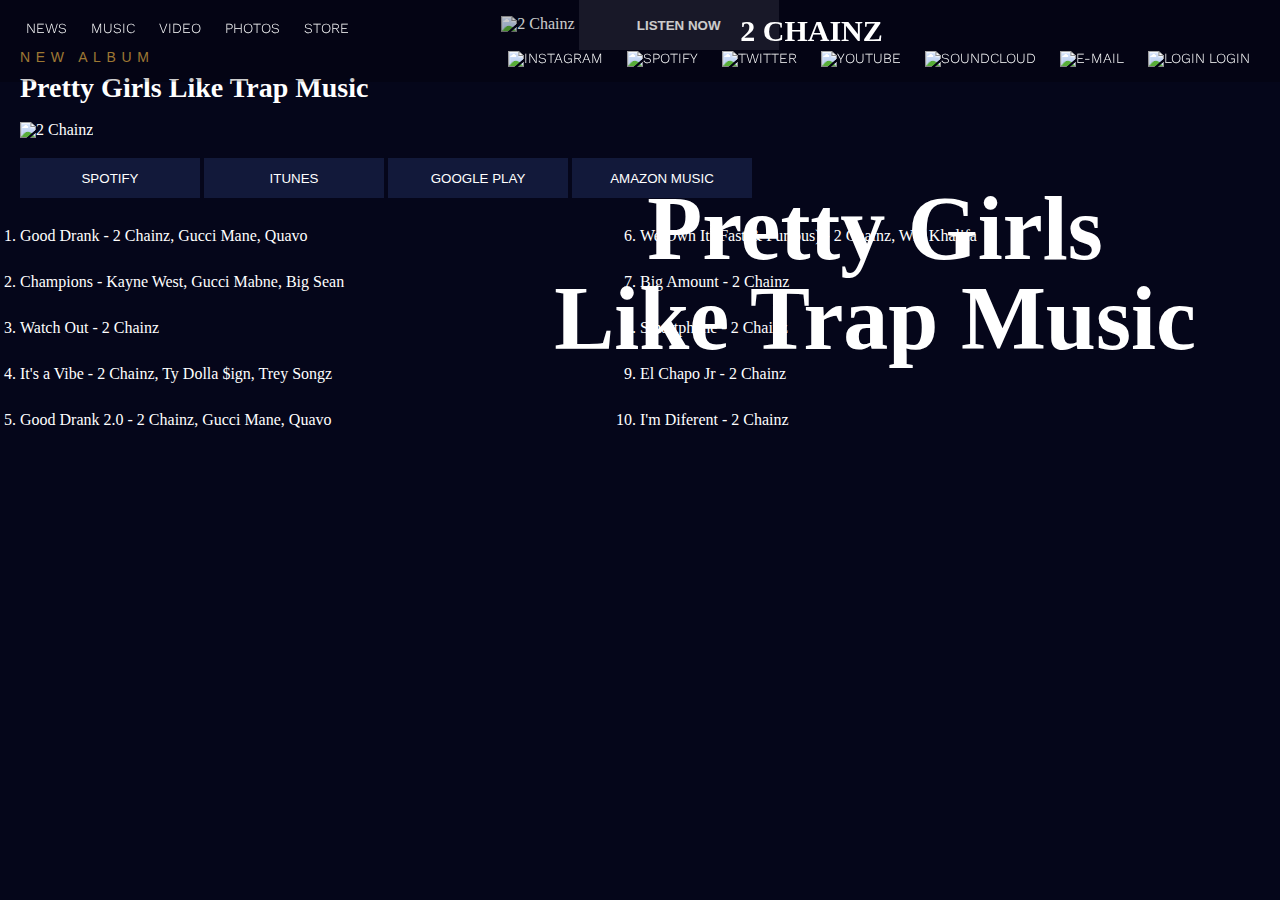
==== commit 21ac6990: "Fix nav bar." ====
--- a/index.html
+++ b/index.html
@@ -36,24 +36,21 @@
 		<!-- Artist name -->
 		<h1>2 Chainz</h1>
 		<div id="social">
-		<!-- Social media -->
-		<a href="#"><img class="social-media" alt="Instagram" src="./assets/image-1.png"></a>
-		<a href="#"><img class="social-media" alt="Spotify" src="./assets/image-2.png"></a>
-		<a href="#"><img class="social-media" alt="Twitter" src="./assets/image-3.png"></a>
-		<a href="#"><img class="social-media" alt="YouTube" src="./assets/image-4.png"></a>
-		<a href="#"><img class="social-media" alt="SoundCloud" src="./assets/image-5.png"></a>
-		<a href="#"><img class="social-media" alt="E-mail" src="./assets/image-6.png"></a>
-		<!-- Login -->
-		<a href="#">
-			<img alt="Login" src="./assets/image-7.png"><span> Login</span>
-		</a>
+		  <!-- Social media -->
+		  <a href="#"><img class="social-media" alt="Instagram" src="./assets/image-1.png"></a>
+		  <a href="#"><img class="social-media" alt="Spotify" src="./assets/image-2.png"></a>
+		  <a href="#"><img class="social-media" alt="Twitter" src="./assets/image-3.png"></a>
+		  <a href="#"><img class="social-media" alt="YouTube" src="./assets/image-4.png"></a>
+		  <a href="#"><img class="social-media" alt="SoundCloud" src="./assets/image-5.png"></a>
+		  <a href="#"><img class="social-media" alt="E-mail" src="./assets/image-6.png"></a>
+		  <!-- Login -->
+		  <a href="#"><img alt="Login" src="./assets/image-7.png"> Login</a>
 		</div>
 	</section>
 
 	<section id="slideshow">
-	  <div class="slideshow-container">
-		<!-- Slideshow -->
-		<img class="slideshow-image" alt="2 Chainz" src="./assets/image-8.jpg">
+	    <!-- Slideshow -->
+	    <img class="slideshow-image" alt="2 Chainz" src="./assets/image-8.jpg">
 		<!-- Title -->
 		<h2>Pretty Girls Like Trap Music</h2>
 		<!-- 
@@ -62,7 +59,6 @@
 		that scrolls the user to New Album section. 
 		-->
 		<input type="button" value="Listen Now">
-	  </div>
 	</section>
   </header>
 
--- a/css/styles.css
+++ b/css/styles.css
@@ -1 +1 @@
-html,body,div,span,object,iframe,h1,h2,h3,h4,h5,h6,p,blockquote,pre,abbr,address,cite,code,del,dfn,em,img,ins,kbd,q,samp,small,strong,sub,sup,var,b,i,dl,dt,dd,ol,ul,li,fieldset,form,label,legend,table,caption,tbody,tfoot,thead,tr,th,td,article,aside,canvas,details,figcaption,figure,footer,header,hgroup,menu,nav,section,summary,time,mark,audio,video{margin:0;padding:0;border:0;outline:0;font-size:100%;vertical-align:baseline;background:transparent}body{line-height:1}article,aside,details,figcaption,figure,footer,header,hgroup,menu,nav,section{display:block}nav ul{list-style:none}blockquote,q{quotes:none}blockquote:before,blockquote:after,q:before,q:after{content:'';content:none}a{margin:0;padding:0;font-size:100%;vertical-align:baseline;background:transparent}ins{background-color:#ff9;color:#000;text-decoration:none}mark{background-color:#ff9;color:#000;font-style:italic;font-weight:bold}del{text-decoration:line-through}abbr[title],dfn[title]{border-bottom:1px dotted;cursor:help}table{border-collapse:collapse;border-spacing:0}hr{display:block;height:1px;border:0;border-top:1px solid #cccccc;margin:1em 0;padding:0}input,select{vertical-align:middle}html{-webkit-text-size-adjust:100%;-ms-text-size-adjust:100%}*,*:before,*:after{-moz-box-sizing:border-box;-webkit-box-sizing:border-box;box-sizing:border-box}body{background-color:#05061a;font-family:"Times New Roman";font-weight:300;color:#fff}.clearfix:after{content:"";display:table;clear:both}header{text-align:center}header #menu{padding:10px;background:#000;background:rgba(0,0,0,0.2);position:fixed;width:100%}header a{color:#fff;text-decoration:none;font-family:"Work Sans",sans-serif;text-transform:uppercase;font-size:18px;margin:0 10px}header a:hover,header a:active{color:#515570}header h1{text-transform:uppercase;font-size:25px;margin:5px 0}header nav,header #social{display:none}header .hamburger-menu{display:inline;float:left;margin:10px}header .hamburger-menu:hover,header .social-media:hover{opacity:.5}#slideshow #slideshow{position:relative}#slideshow .slideshow-image{width:100%}#slideshow input[type=button]{font-weight:700;text-transform:uppercase;color:#fff;background-color:#1f1f33;border:none;width:230px;height:60px}#slideshow input[type=button]:hover{background-color:#1d1d30}#slideshow h2{font-size:32px}#new-album{text-align:center;margin:auto}#new-album h3{font-family:"helvetica";font-weight:lighter;letter-spacing:.4em;font-size:18px;margin:20px 0;color:#c49640;text-transform:uppercase}#new-album h4{font-size:28px}#new-album .new-album-image{width:250px;margin:20px 0}#new-album .move-buttons{width:auto;margin:auto}#new-album .button{text-transform:uppercase;color:#fff;background-color:#12193a;border:none;width:200px;height:50px;margin:2px 0}#new-album .button:hover{background-color:#111736}#new-album ol{text-align:left;width:auto;margin:auto}#new-album li{margin:30px 0}#new-album .number li::before{color:#c49640}@media only screen and (min-width: 560px){#new-album .move-buttons{width:500px}}@media only screen and (min-width: 1140px){header #menu{padding:15px}header nav{float:left;display:inline}header a{font-size:14px;margin:0 10px}header .hamburger-menu{display:none}header h1{text-align:center;display:inline;font-size:30px}header #social{float:right;display:inline;margin:0 5px}#new-album{margin:0 20px;text-align:left}#new-album h3{font-size:14px;color:#c49640;margin:0 0 10px 0}#new-album .new-album-image{width:300px}#new-album .move-buttons{width:auto}#new-album .button{margin:0}#new-album ol{text-align:left;width:100%;margin:auto}#new-album .flex{display:flex}#new-album .column{flex-direction:column}#new-album .flex-1{flex:1}}
+html,body,div,span,object,iframe,h1,h2,h3,h4,h5,h6,p,blockquote,pre,abbr,address,cite,code,del,dfn,em,img,ins,kbd,q,samp,small,strong,sub,sup,var,b,i,dl,dt,dd,ol,ul,li,fieldset,form,label,legend,table,caption,tbody,tfoot,thead,tr,th,td,article,aside,canvas,details,figcaption,figure,footer,header,hgroup,menu,nav,section,summary,time,mark,audio,video{margin:0;padding:0;border:0;outline:0;font-size:100%;vertical-align:baseline;background:transparent}body{line-height:1}article,aside,details,figcaption,figure,footer,header,hgroup,menu,nav,section{display:block}nav ul{list-style:none}blockquote,q{quotes:none}blockquote:before,blockquote:after,q:before,q:after{content:'';content:none}a{margin:0;padding:0;font-size:100%;vertical-align:baseline;background:transparent}ins{background-color:#ff9;color:#000;text-decoration:none}mark{background-color:#ff9;color:#000;font-style:italic;font-weight:bold}del{text-decoration:line-through}abbr[title],dfn[title]{border-bottom:1px dotted;cursor:help}table{border-collapse:collapse;border-spacing:0}hr{display:block;height:1px;border:0;border-top:1px solid #cccccc;margin:1em 0;padding:0}input,select{vertical-align:middle}html{-webkit-text-size-adjust:100%;-ms-text-size-adjust:100%}*,*:before,*:after{-moz-box-sizing:border-box;-webkit-box-sizing:border-box;box-sizing:border-box}body{background-color:#05061a;font-family:"Times New Roman";font-weight:300;color:#fff}.clearfix:after{content:"";display:table;clear:both}header{text-align:center}header #menu{padding:8px;background:#000;background:rgba(0,0,0,0.2);position:fixed;width:100%}header a{color:#fff;text-decoration:none;font-family:"Work Sans",sans-serif;text-transform:uppercase;font-size:18px;margin:0 10px}header a:hover,header a:active{color:#515570}header h1{text-transform:uppercase;font-size:25px;margin:10px}header nav,header #social{display:none}header .hamburger-menu{display:inline;float:left;margin:12px 0}header .hamburger-menu:hover,header .social-media:hover{opacity:.3}#slideshow #slideshow{position:relative}#slideshow .slideshow-image{width:100%;height:auto}#slideshow input[type=button]{font-weight:700;text-transform:uppercase;color:#fff;background-color:#1f1f33;border:none;width:200px;height:50px}#slideshow input[type=button]:hover{background-color:#1d1d30}#slideshow h2{font-size:25px;position:absolute;top:80px;margin:5% auto;width:100%}#new-album{text-align:center;margin:auto}#new-album h3{font-family:"helvetica";font-weight:lighter;letter-spacing:.4em;font-size:18px;margin:20px 0;color:#c49640;text-transform:uppercase}#new-album h4{font-size:28px}#new-album .new-album-image{width:250px;margin:20px 0}#new-album .move-buttons{width:auto;margin:auto}#new-album .button{text-transform:uppercase;color:#fff;background-color:#12193a;border:none;width:180px;height:40px;margin:2px 0}#new-album .button:hover{background-color:#111736}#new-album ol{text-align:left;width:auto;margin:auto}#new-album li{margin:30px 0}#new-album .number li::before{color:#c49640}@media only screen and (min-width: 560px){#slideshow h2{font-size:40px}#new-album .move-buttons{width:500px}}@media only screen and (min-width: 1140px){header #menu{padding:15.5px}header nav{float:left;display:inline;margin:4px 0 0 0}header a{font-size:14px;margin:0 10px}header .hamburger-menu{display:none}header h1{text-align:center;display:inline;font-size:30px}header #social{float:right;display:inline;margin:4px 5px 0 5px}#slideshow h2{font-size:90px;text-align:center;top:120px;right:80px;width:650px}#new-album{margin:0 20px;text-align:left}#new-album h3{font-size:14px;color:#c49640;margin:0 0 10px 0}#new-album .new-album-image{width:300px}#new-album .move-buttons{width:auto}#new-album .button{margin:0}#new-album ol{text-align:left;width:100%;margin:auto}#new-album .flex{display:flex}#new-album .column{flex-direction:column}#new-album .flex-1{flex:1}}
